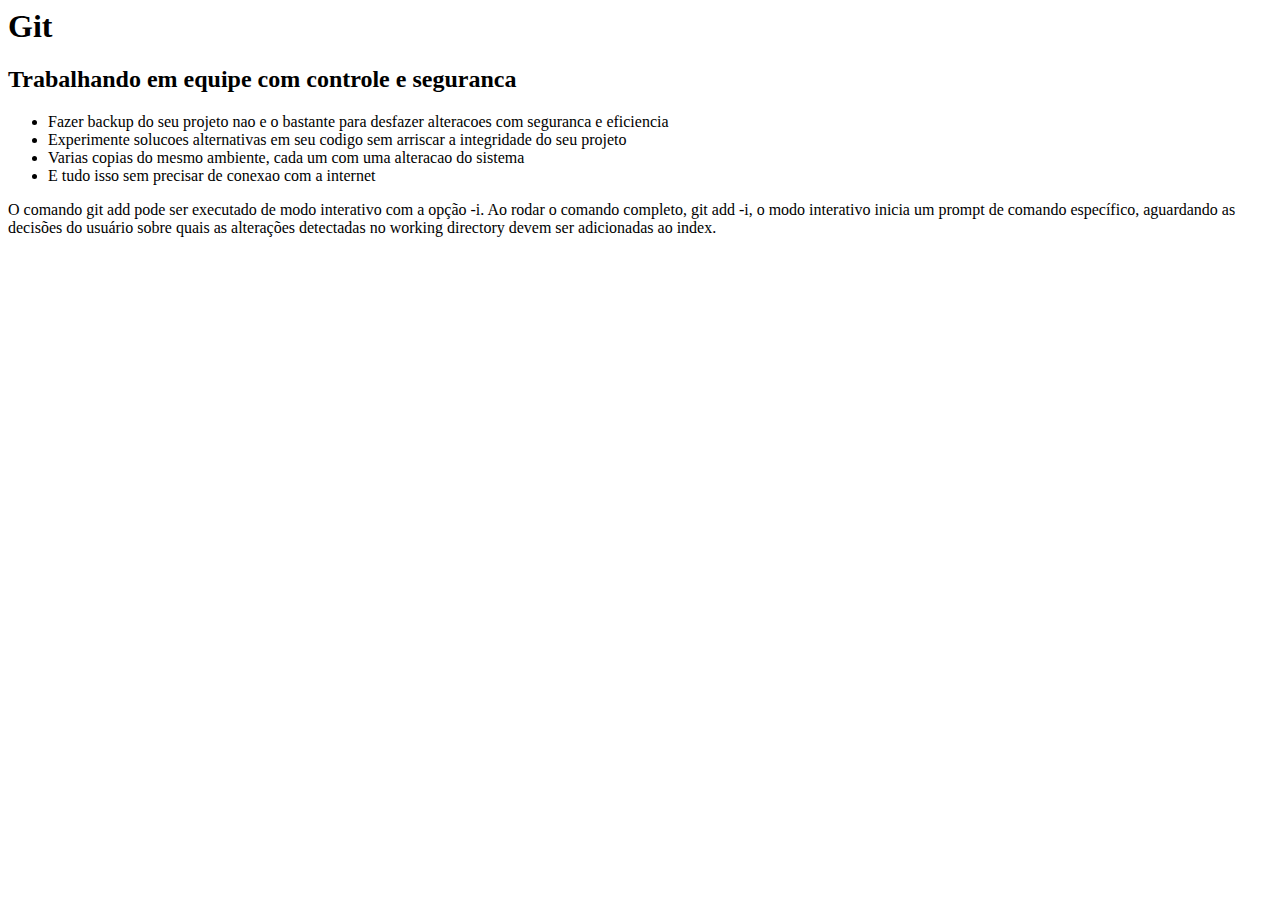
==== index.html @ 3b1cca9c "Inserido comando git add -i interativo" ====
<html>

	<head>
		<meta charset="UTF-8"/>
	</head>

	<body>
		<h1>Git</h1>
		<h2>Trabalhando em equipe com controle e seguranca</h2>
		
		<ul>
			<li>Fazer backup do seu projeto nao e o bastante para desfazer 
			alteracoes com seguranca e eficiencia</li>
			
			<li>Experimente solucoes alternativas em seu codigo sem arriscar 
			a integridade do seu projeto</li>
			<li>Varias copias do mesmo ambiente, cada um com uma alteracao 
			do sistema</li>
			
			<li>E tudo isso sem precisar de conexao com a internet</li>
		</ul>

		<p1>O comando git add pode ser executado de modo interativo com a opção -i. Ao rodar o comando completo, git add -i, o modo interativo inicia um prompt de comando específico, aguardando as decisões do usuário sobre quais as alterações detectadas no working directory devem ser adicionadas ao index.</p1>
	</body>

</html>
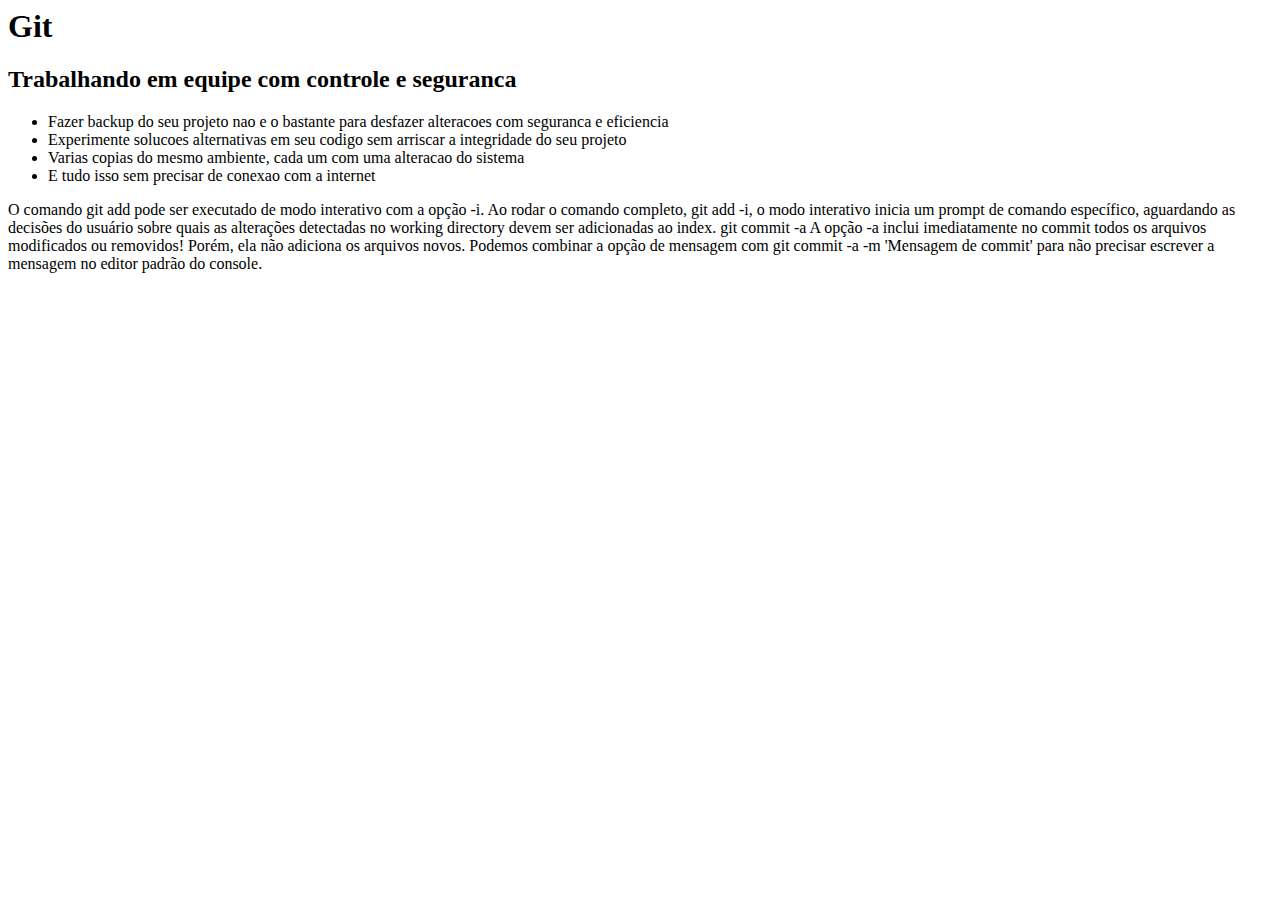
==== commit 0df5fc5a: "Teste commit -a para enviar direto ao HEAD" ====
--- a/index.html
+++ b/index.html
@@ -21,6 +21,10 @@
 		</ul>
 
 		<p1>O comando git add pode ser executado de modo interativo com a opção -i. Ao rodar o comando completo, git add -i, o modo interativo inicia um prompt de comando específico, aguardando as decisões do usuário sobre quais as alterações detectadas no working directory devem ser adicionadas ao index.</p1>
+
+		<p2>git commit -a
+
+A opção -a inclui imediatamente no commit todos os arquivos modificados ou removidos! Porém, ela não adiciona os arquivos novos. Podemos combinar a opção de mensagem com git commit -a -m 'Mensagem de commit' para não precisar escrever a mensagem no editor padrão do console.</p2>
 	</body>
 
 </html>
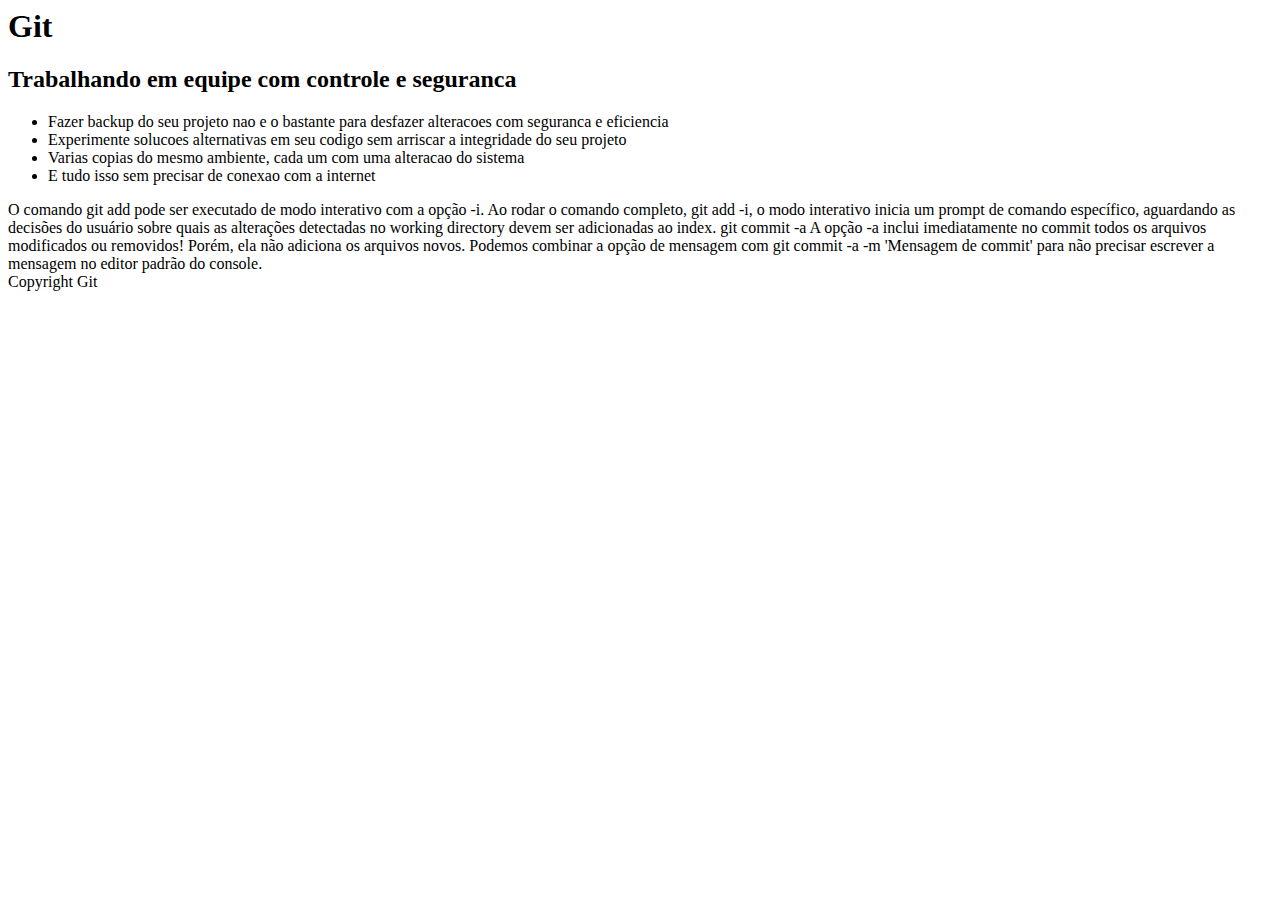
==== commit edad6661: "mensagem de copyright" ====
--- a/index.html
+++ b/index.html
@@ -22,9 +22,8 @@
 
 		<p1>O comando git add pode ser executado de modo interativo com a opção -i. Ao rodar o comando completo, git add -i, o modo interativo inicia um prompt de comando específico, aguardando as decisões do usuário sobre quais as alterações detectadas no working directory devem ser adicionadas ao index.</p1>
 
-		<p2>git commit -a
+		<p2>git commit -a A opção -a inclui imediatamente no commit todos os arquivos modificados ou removidos! Porém, ela não adiciona os arquivos novos. Podemos combinar a opção de mensagem com git commit -a -m 'Mensagem de commit' para não precisar escrever a mensagem no editor padrão do console.</p2>
 
-A opção -a inclui imediatamente no commit todos os arquivos modificados ou removidos! Porém, ela não adiciona os arquivos novos. Podemos combinar a opção de mensagem com git commit -a -m 'Mensagem de commit' para não precisar escrever a mensagem no editor padrão do console.</p2>
 	</body>
-
+	<footer> Copyright Git</footer>
 </html>
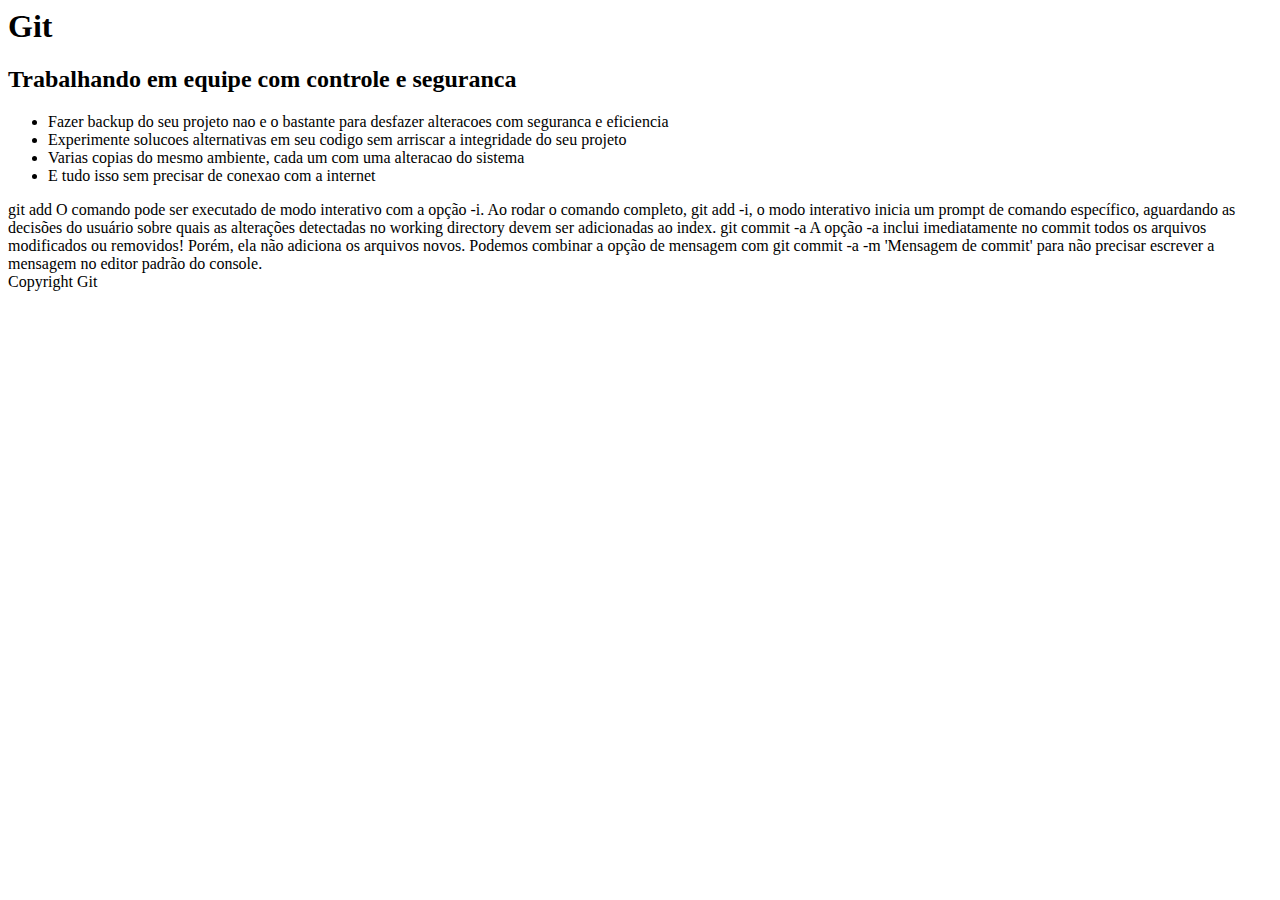
==== commit ef867fcb: "organizando e descrevendo menu add" ====
--- a/index.html
+++ b/index.html
@@ -20,7 +20,7 @@
 			<li>E tudo isso sem precisar de conexao com a internet</li>
 		</ul>
 
-		<p1>O comando git add pode ser executado de modo interativo com a opção -i. Ao rodar o comando completo, git add -i, o modo interativo inicia um prompt de comando específico, aguardando as decisões do usuário sobre quais as alterações detectadas no working directory devem ser adicionadas ao index.</p1>
+		<p1 class="comando-git"> git add </p1> <p1> O comando pode ser executado de modo interativo com a opção -i. Ao rodar o comando completo, git add -i, o modo interativo inicia um prompt de comando específico, aguardando as decisões do usuário sobre quais as alterações detectadas no working directory devem ser adicionadas ao index.</p1>
 
 		<p2>git commit -a A opção -a inclui imediatamente no commit todos os arquivos modificados ou removidos! Porém, ela não adiciona os arquivos novos. Podemos combinar a opção de mensagem com git commit -a -m 'Mensagem de commit' para não precisar escrever a mensagem no editor padrão do console.</p2>
 
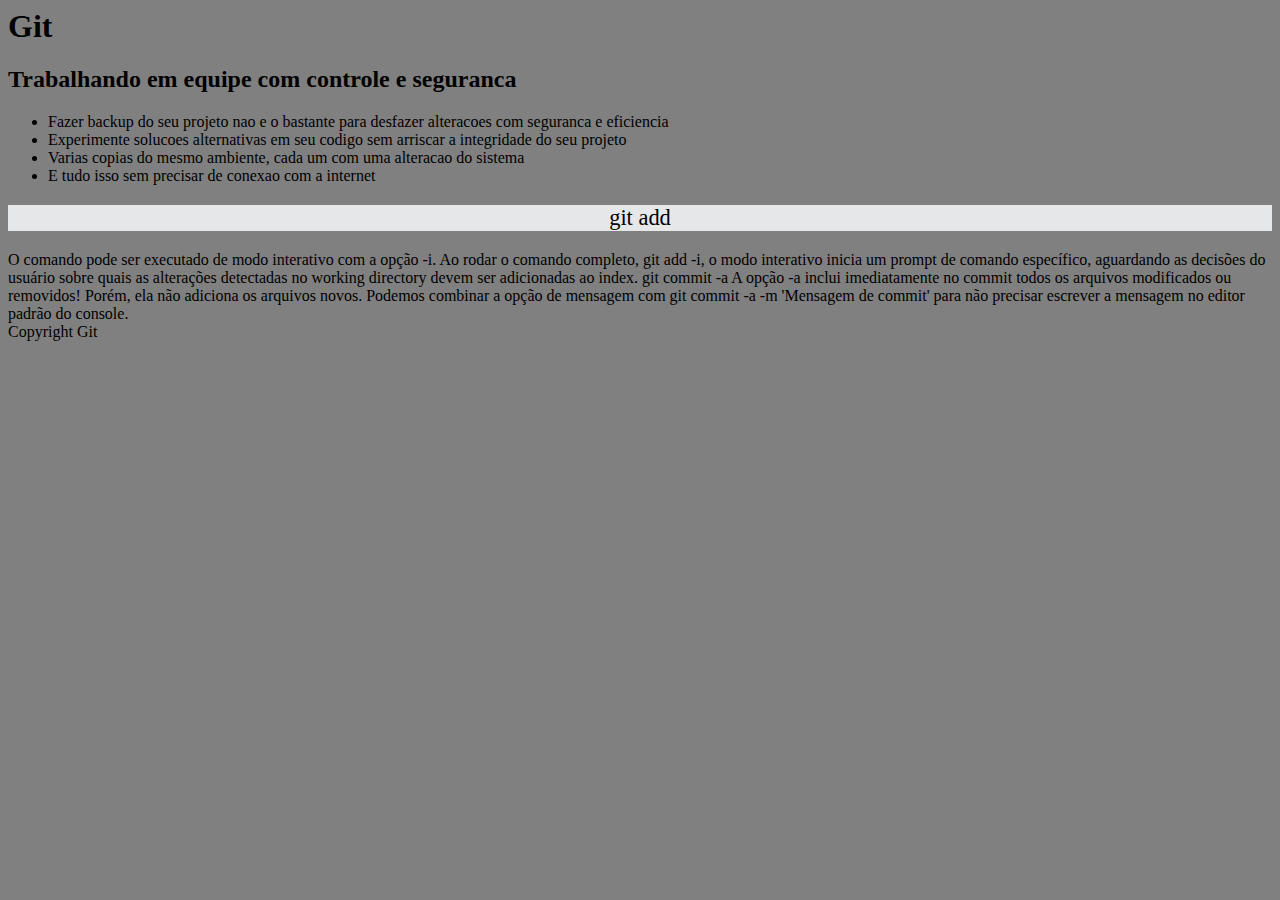
==== commit 4d62d160: "aplicando cor de fundo" ====
--- a/index.html
+++ b/index.html
@@ -2,6 +2,7 @@
 
 	<head>
 		<meta charset="UTF-8"/>
+		<link rel="stylesheet" type="text/css" href="estilo.css">
 	</head>
 
 	<body>
--- a/estilo.css
+++ b/estilo.css
@@ -0,0 +1,12 @@
+body {
+	background-color: #808080;
+}
+
+.comando-git {
+	font-size: 140%;
+	text-align: center;
+	padding: 0px 60px;
+	margin: 20px 0px;
+	display: block;
+	background-color: #E6E7E8;
+}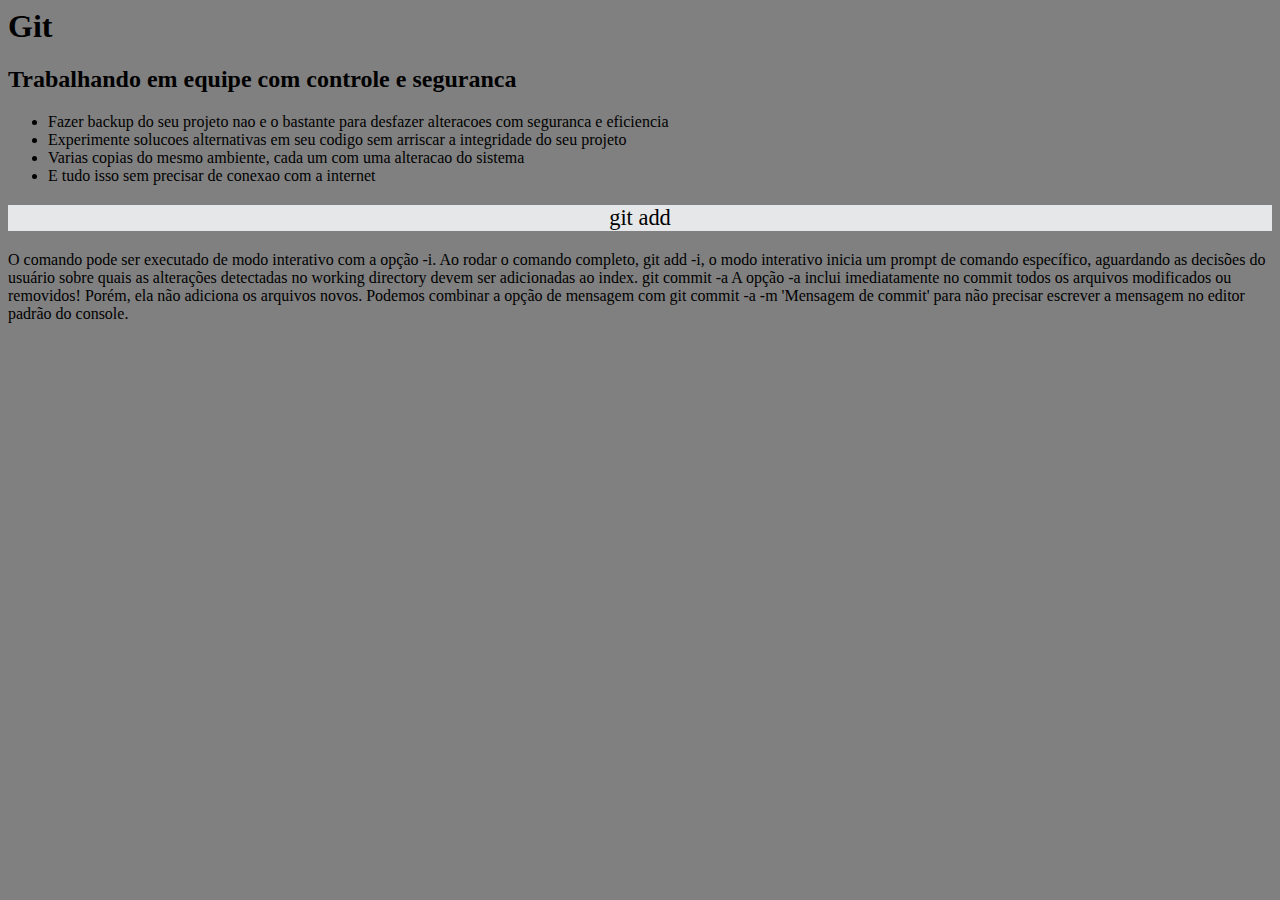
==== commit b435b8da: "desfazendo "mensagem de copyright"" ====
--- a/index.html
+++ b/index.html
@@ -23,8 +23,9 @@
 
 		<p1 class="comando-git"> git add </p1> <p1> O comando pode ser executado de modo interativo com a opção -i. Ao rodar o comando completo, git add -i, o modo interativo inicia um prompt de comando específico, aguardando as decisões do usuário sobre quais as alterações detectadas no working directory devem ser adicionadas ao index.</p1>
 
-		<p2>git commit -a A opção -a inclui imediatamente no commit todos os arquivos modificados ou removidos! Porém, ela não adiciona os arquivos novos. Podemos combinar a opção de mensagem com git commit -a -m 'Mensagem de commit' para não precisar escrever a mensagem no editor padrão do console.</p2>
+		<p2>git commit -a
 
+A opção -a inclui imediatamente no commit todos os arquivos modificados ou removidos! Porém, ela não adiciona os arquivos novos. Podemos combinar a opção de mensagem com git commit -a -m 'Mensagem de commit' para não precisar escrever a mensagem no editor padrão do console.</p2>
 	</body>
-	<footer> Copyright Git</footer>
+
 </html>
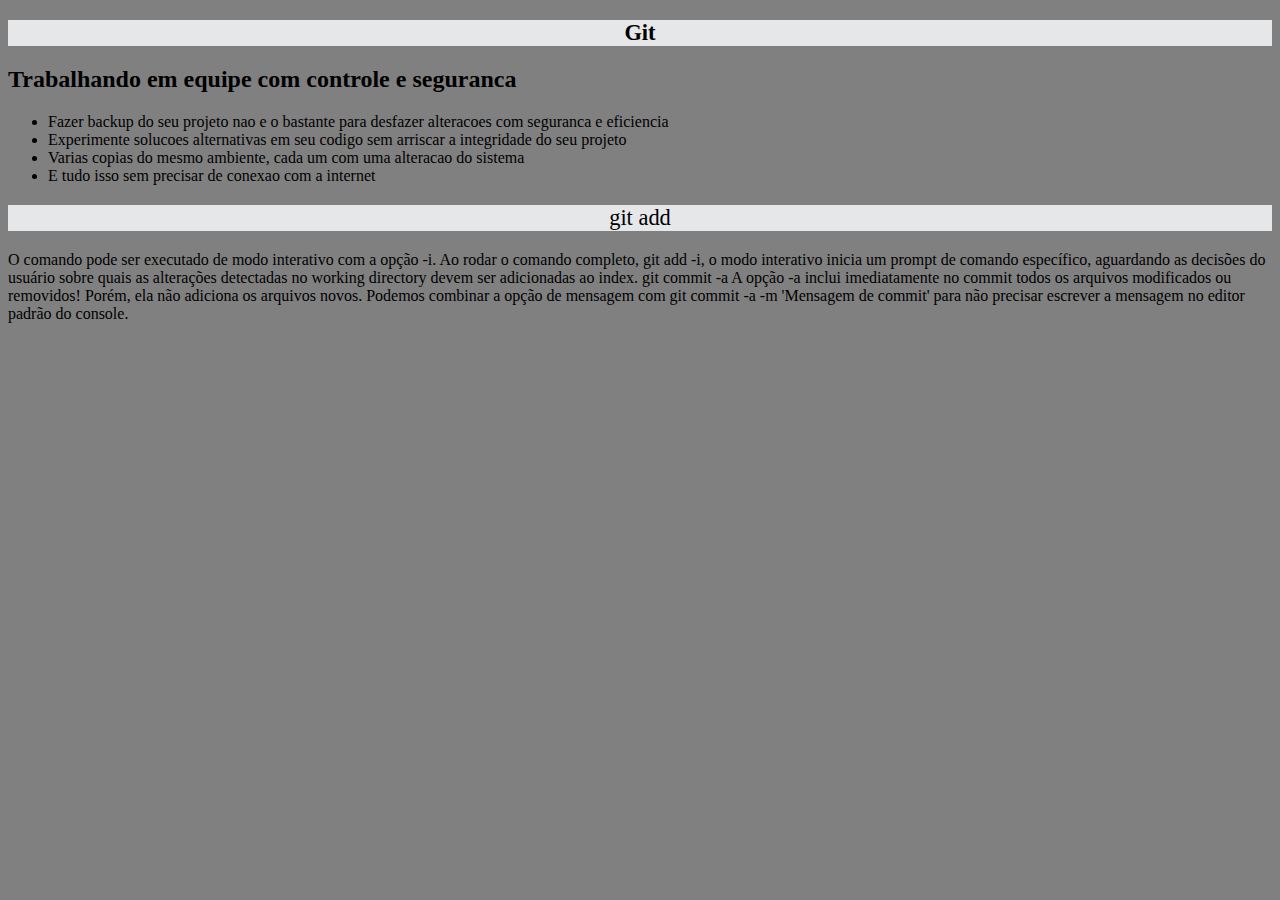
==== commit 811d1e11: "inserido menu principal index" ====
--- a/index.html
+++ b/index.html
@@ -6,7 +6,7 @@
 	</head>
 
 	<body>
-		<h1>Git</h1>
+		<h1 class="comando-git">Git</h1>
 		<h2>Trabalhando em equipe com controle e seguranca</h2>
 		
 		<ul>
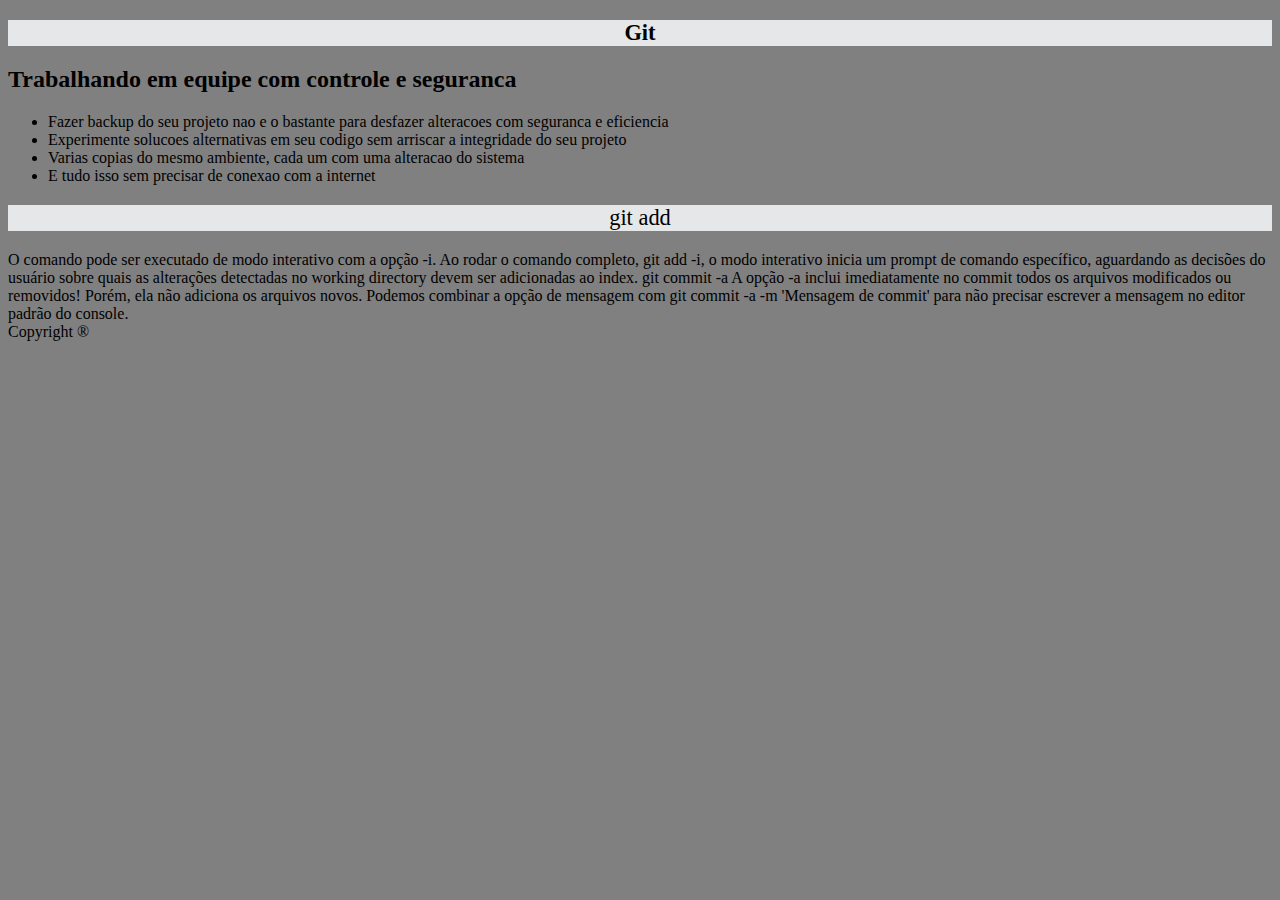
==== commit 523b1e0a: "voltando copyright melhorado com R" ====
--- a/index.html
+++ b/index.html
@@ -27,5 +27,5 @@
 
 A opção -a inclui imediatamente no commit todos os arquivos modificados ou removidos! Porém, ela não adiciona os arquivos novos. Podemos combinar a opção de mensagem com git commit -a -m 'Mensagem de commit' para não precisar escrever a mensagem no editor padrão do console.</p2>
 	</body>
-
+	<footer> Copyright ® </footer>
 </html>
